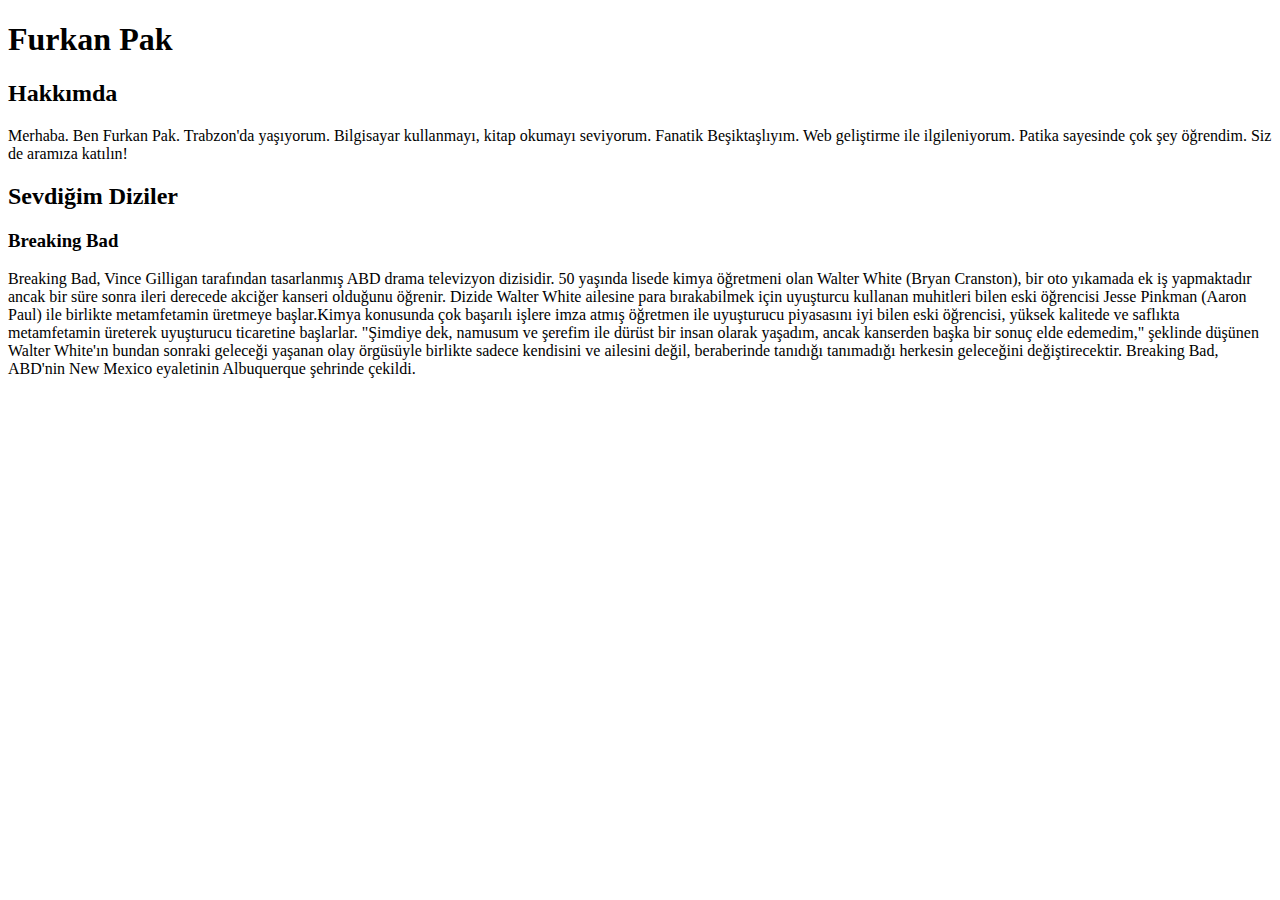
==== patika-ödevler/index.html @ 0320ae94 "first commit" ====
<!DOCTYPE html>
<html lang="en">
<head>
    <meta charset="UTF-8">
    <meta http-equiv="X-UA-Compatible" content="IE=edge">
    <meta name="viewport" content="width=device-width, initial-scale=1.0">
    <title>İlk Web Sayfam</title>
</head>
<body>
    <h1>Furkan Pak</h1>
    <h2>Hakkımda</h2>

    <p>Merhaba. Ben Furkan Pak. Trabzon'da yaşıyorum. Bilgisayar kullanmayı, kitap okumayı seviyorum. Fanatik Beşiktaşlıyım. Web geliştirme ile ilgileniyorum. Patika sayesinde çok şey öğrendim. Siz de aramıza katılın!</p>

    <h2>Sevdiğim Diziler</h2>
    <h3>Breaking Bad</h3>

    <p>Breaking Bad, Vince Gilligan tarafından tasarlanmış ABD drama televizyon dizisidir. 50 yaşında lisede kimya öğretmeni olan Walter White (Bryan Cranston), bir oto yıkamada ek iş yapmaktadır ancak bir süre sonra ileri derecede akciğer kanseri olduğunu öğrenir. Dizide Walter White ailesine para bırakabilmek için uyuşturcu kullanan muhitleri bilen eski öğrencisi Jesse Pinkman (Aaron Paul) ile birlikte metamfetamin üretmeye başlar.Kimya konusunda çok başarılı işlere imza atmış öğretmen ile uyuşturucu piyasasını iyi bilen eski öğrencisi, yüksek kalitede ve saflıkta metamfetamin üreterek uyuşturucu ticaretine başlarlar. "Şimdiye dek, namusum ve şerefim ile dürüst bir insan olarak yaşadım, ancak kanserden başka bir sonuç elde edemedim," şeklinde düşünen Walter White'ın bundan sonraki geleceği yaşanan olay örgüsüyle birlikte sadece kendisini ve ailesini değil, beraberinde tanıdığı tanımadığı herkesin geleceğini değiştirecektir. Breaking Bad, ABD'nin New Mexico eyaletinin Albuquerque şehrinde çekildi.</p>
</body>
</html>
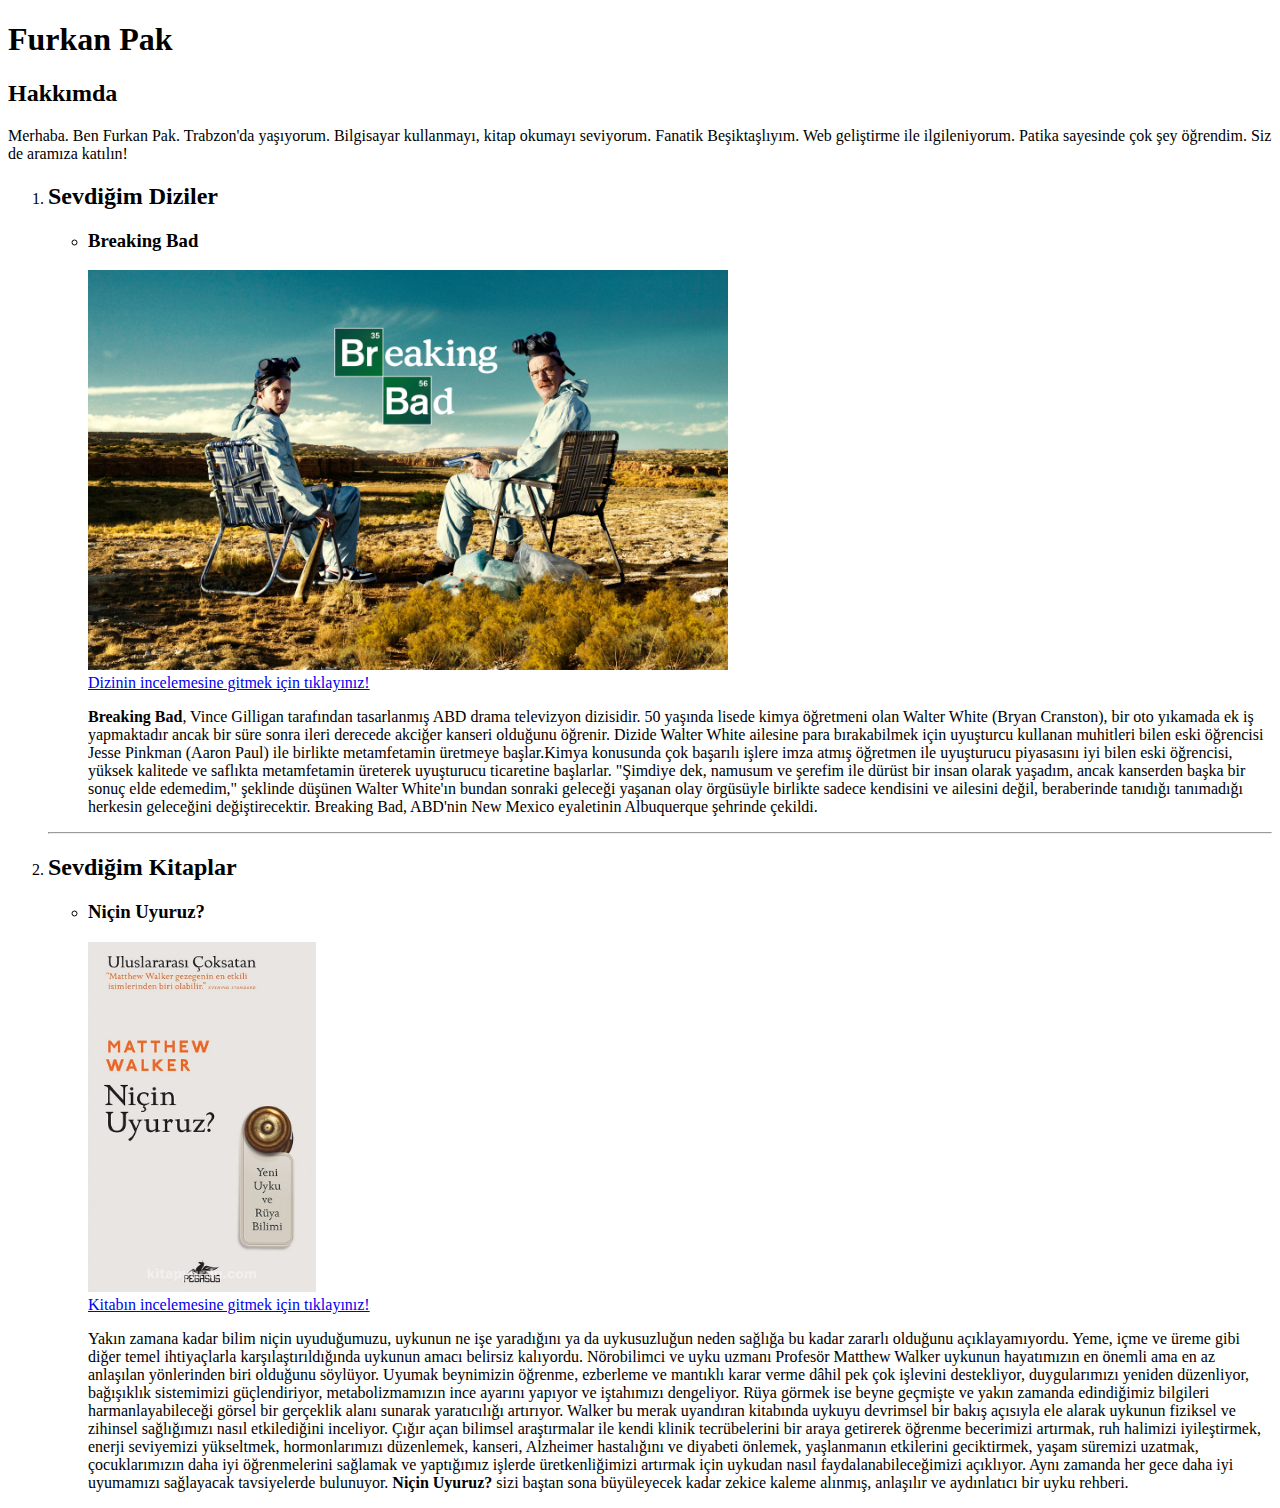
==== commit 4c3112dd: "güncellemeler yapildi" ====
--- a/patika-ödevler/index.html
+++ b/patika-ödevler/index.html
@@ -12,9 +12,41 @@
 
     <p>Merhaba. Ben Furkan Pak. Trabzon'da yaşıyorum. Bilgisayar kullanmayı, kitap okumayı seviyorum. Fanatik Beşiktaşlıyım. Web geliştirme ile ilgileniyorum. Patika sayesinde çok şey öğrendim. Siz de aramıza katılın!</p>
 
-    <h2>Sevdiğim Diziler</h2>
-    <h3>Breaking Bad</h3>
+<ol>
+    <li>
+        <h2>Sevdiğim Diziler</h2>
+    </li>
+        
+        <ul>
+            <li>
+                <h3>Breaking Bad</h3>
+                
+                <img src="/patika-ödevler/img/breaking bad.jpg" alt="breaking bad" height="400px">
+                <br>    
+                <a href="https://www.imdb.com/title/tt0903747/" target="_blank">Dizinin incelemesine gitmek için tıklayınız!</a>
+            
+                <p><strong>Breaking Bad</strong>, Vince Gilligan tarafından tasarlanmış ABD drama televizyon dizisidir. 50 yaşında lisede kimya öğretmeni olan Walter White (Bryan Cranston), bir oto yıkamada ek iş yapmaktadır ancak bir süre sonra ileri derecede akciğer kanseri olduğunu öğrenir. Dizide Walter White ailesine para bırakabilmek için uyuşturcu kullanan muhitleri bilen eski öğrencisi Jesse Pinkman (Aaron Paul) ile birlikte metamfetamin üretmeye başlar.Kimya konusunda çok başarılı işlere imza atmış öğretmen ile uyuşturucu piyasasını iyi bilen eski öğrencisi, yüksek kalitede ve saflıkta metamfetamin üreterek uyuşturucu ticaretine başlarlar. "Şimdiye dek, namusum ve şerefim ile dürüst bir insan olarak yaşadım, ancak kanserden başka bir sonuç elde edemedim," şeklinde düşünen Walter White'ın bundan sonraki geleceği yaşanan olay örgüsüyle birlikte sadece kendisini ve ailesini değil, beraberinde tanıdığı tanımadığı herkesin geleceğini değiştirecektir. Breaking Bad, ABD'nin New Mexico eyaletinin Albuquerque şehrinde çekildi.</p>
+            </li>
+        </ul>
+    <hr>
+    <li>
+        <h2>Sevdiğim Kitaplar</h2>
+            <ul>
+                <li>
+                    <h3>Niçin Uyuruz?</h3>
 
-    <p>Breaking Bad, Vince Gilligan tarafından tasarlanmış ABD drama televizyon dizisidir. 50 yaşında lisede kimya öğretmeni olan Walter White (Bryan Cranston), bir oto yıkamada ek iş yapmaktadır ancak bir süre sonra ileri derecede akciğer kanseri olduğunu öğrenir. Dizide Walter White ailesine para bırakabilmek için uyuşturcu kullanan muhitleri bilen eski öğrencisi Jesse Pinkman (Aaron Paul) ile birlikte metamfetamin üretmeye başlar.Kimya konusunda çok başarılı işlere imza atmış öğretmen ile uyuşturucu piyasasını iyi bilen eski öğrencisi, yüksek kalitede ve saflıkta metamfetamin üreterek uyuşturucu ticaretine başlarlar. "Şimdiye dek, namusum ve şerefim ile dürüst bir insan olarak yaşadım, ancak kanserden başka bir sonuç elde edemedim," şeklinde düşünen Walter White'ın bundan sonraki geleceği yaşanan olay örgüsüyle birlikte sadece kendisini ve ailesini değil, beraberinde tanıdığı tanımadığı herkesin geleceğini değiştirecektir. Breaking Bad, ABD'nin New Mexico eyaletinin Albuquerque şehrinde çekildi.</p>
+                    <img src="/patika-ödevler/img/niçin uyuruz.jpg" alt="Niçin uyuruz" height="350px">
+                    <br>    
+                    <a href="https://www.goodreads.com/book/show/44772002-ni-in-uyuruz" target="_blank">Kitabın incelemesine gitmek için tıklayınız!</a>
+
+                    <p>Yakın zamana kadar bilim niçin uyuduğumuzu, uykunun ne işe yaradığını ya da uykusuzluğun neden sağlığa bu kadar zararlı olduğunu açıklayamıyordu. Yeme, içme ve üreme gibi diğer temel ihtiyaçlarla karşılaştırıldığında uykunun amacı belirsiz kalıyordu. Nörobilimci ve uyku uzmanı Profesör Matthew Walker uykunun hayatımızın en önemli ama en az anlaşılan yönlerinden biri olduğunu söylüyor. Uyumak beynimizin öğrenme, ezberleme ve mantıklı karar verme dâhil pek çok işlevini destekliyor, duygularımızı yeniden düzenliyor, bağışıklık sistemimizi güçlendiriyor, metabolizmamızın ince ayarını yapıyor ve iştahımızı dengeliyor. Rüya görmek ise beyne geçmişte ve yakın zamanda edindiğimiz bilgileri harmanlayabileceği görsel bir gerçeklik alanı sunarak yaratıcılığı artırıyor.
+                    Walker bu merak uyandıran kitabında uykuyu devrimsel bir bakış açısıyla ele alarak uykunun fiziksel ve zihinsel sağlığımızı nasıl etkilediğini inceliyor. Çığır açan bilimsel araştırmalar ile kendi klinik tecrübelerini bir araya getirerek öğrenme becerimizi artırmak, ruh halimizi iyileştirmek, enerji seviyemizi yükseltmek, hormonlarımızı düzenlemek, kanseri, Alzheimer hastalığını ve diyabeti önlemek, yaşlanmanın etkilerini geciktirmek, yaşam süremizi uzatmak, çocuklarımızın daha iyi öğrenmelerini sağlamak ve yaptığımız işlerde üretkenliğimizi artırmak için uykudan nasıl faydalanabileceğimizi açıklıyor. Aynı zamanda her gece daha iyi uyumamızı sağlayacak tavsiyelerde bulunuyor. <strong>Niçin Uyuruz?</strong> sizi baştan sona büyüleyecek kadar zekice kaleme alınmış, anlaşılır ve aydınlatıcı bir uyku rehberi.</p>
+                </li>
+            </ul>
+    </li>
+</ol>   
+
+    
+    
 </body>
 </html>